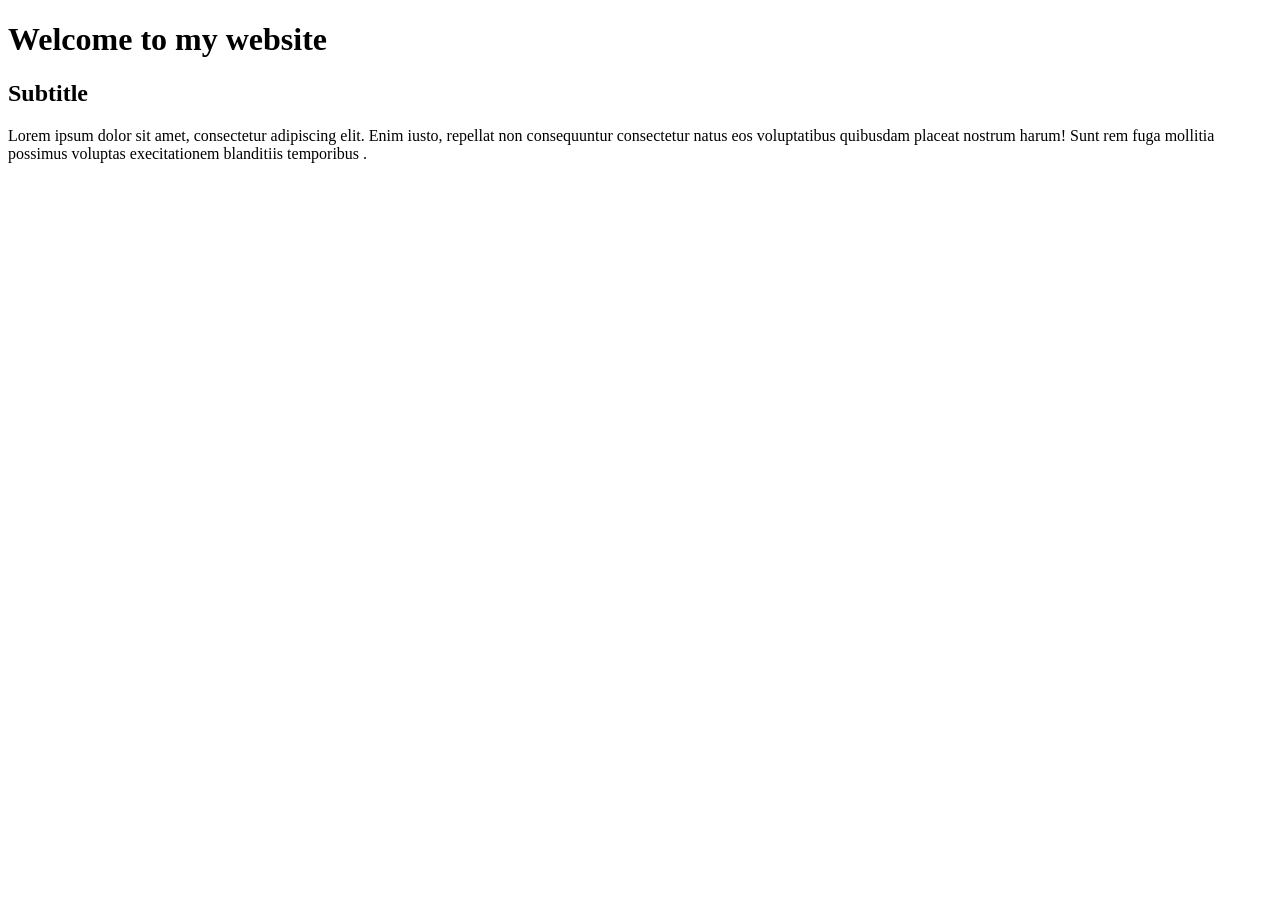
==== index.html @ f3932454 "init commit" ====
<!DOCTYPE html>
<html lang="en">
<head>
    <meta charset="UTF-8">
    <meta name="viewport" content="width=device-width, initial-scale=1.0">
    <title>welcome </title>
    <head>
 <body>
 <h1>Welcome to my website</h1>
 <h2> Subtitle </h2>
 <p> Lorem ipsum dolor sit amet, consectetur adipiscing elit. Enim iusto, repellat non consequuntur consectetur natus eos voluptatibus quibusdam placeat nostrum harum! Sunt rem fuga mollitia possimus voluptas execitationem blanditiis temporibus . </p>
 </body>
</html>
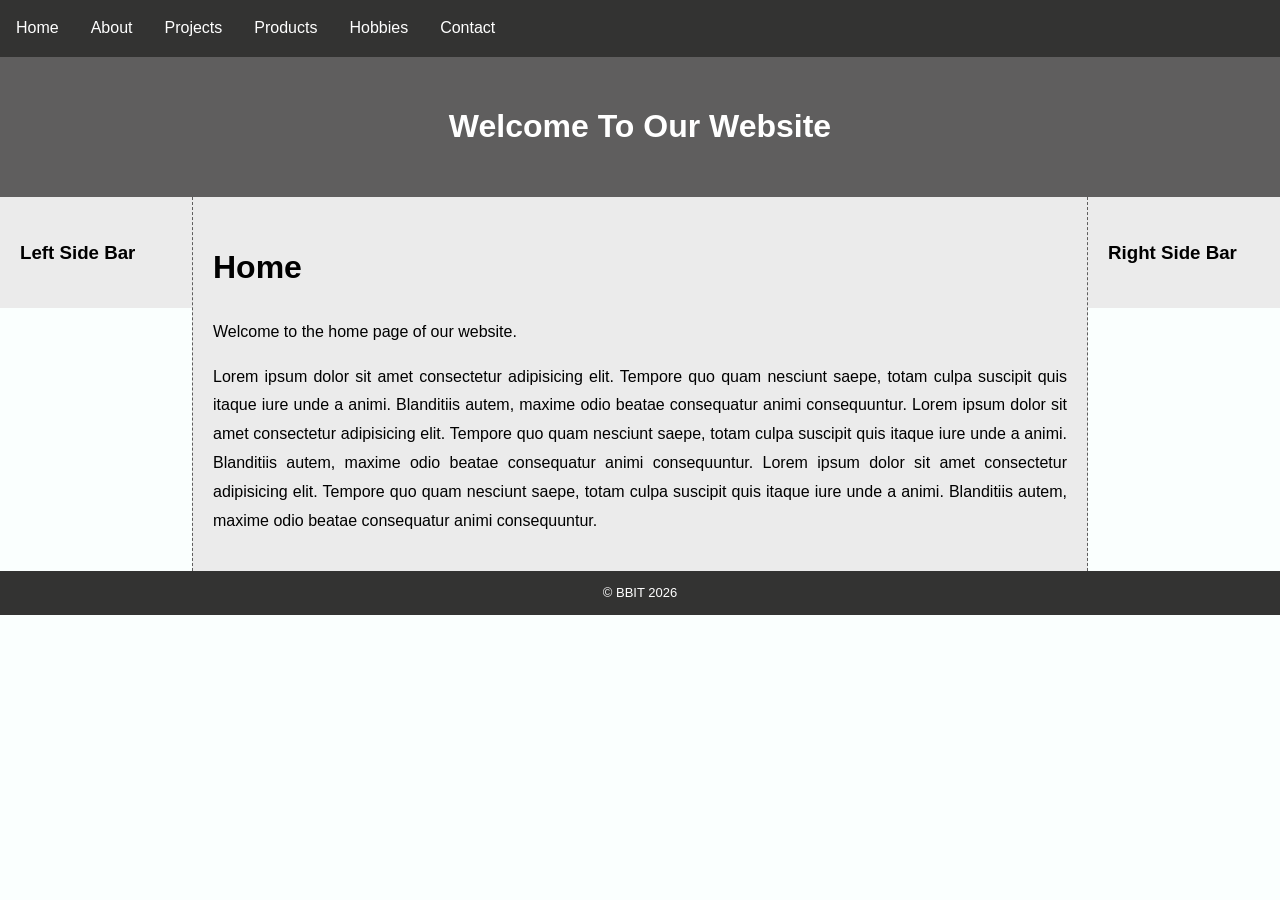
==== commit 88469d12: "one commit" ====
--- a/index.html
+++ b/index.html
@@ -3,11 +3,39 @@
 <head>
     <meta charset="UTF-8">
     <meta name="viewport" content="width=device-width, initial-scale=1.0">
-    <title>welcome </title>
-    <head>
- <body>
- <h1>Welcome to my website</h1>
- <h2> Subtitle </h2>
- <p> Lorem ipsum dolor sit amet, consectetur adipiscing elit. Enim iusto, repellat non consequuntur consectetur natus eos voluptatibus quibusdam placeat nostrum harum! Sunt rem fuga mollitia possimus voluptas execitationem blanditiis temporibus . </p>
- </body>
+    <title>Home</title>
+    <link rel="stylesheet" href="css/style.css"> 
+</head>
+<body>
+    <div class="toplink">    
+        <a href="./">Home</a>
+        <a href="about_us.html">About</a> 
+        <a href="project.html">Projects</a>
+        <a href="product.html">Products</a>
+        <a href="hobbies.html">Hobbies</a>
+        <a href="contact.html">Contact</a>
+    </div>
+
+    <div class="banner">
+        <h1>Welcome to Our Website</h1>
+    </div>
+
+    <div class="row">
+        <div class="left_side_bar">
+            <h3>Left Side Bar</h3>
+        </div>
+        <div class="content">
+    <h1>Home</h1>
+    <p>Welcome to the home page of our website.</p>
+    <p>Lorem ipsum dolor sit amet consectetur adipisicing elit. Tempore quo quam nesciunt saepe, totam culpa suscipit quis itaque iure unde a animi. Blanditiis autem, maxime odio beatae consequatur animi consequuntur. Lorem ipsum dolor sit amet consectetur adipisicing elit. Tempore quo quam nesciunt saepe, totam culpa suscipit quis itaque iure unde a animi. Blanditiis autem, maxime odio beatae consequatur animi consequuntur. Lorem ipsum dolor sit amet consectetur adipisicing elit. Tempore quo quam nesciunt saepe, totam culpa suscipit quis itaque iure unde a animi. Blanditiis autem, maxime odio beatae consequatur animi consequuntur.</p>
+        </div>
+        <div class="right_side_bar">
+            <h3>Right Side Bar</h3>
+        </div>
+    </div>
+
+    <div class="footer">
+        &#169; BBIT 2026
+    </div>
+</body>
 </html>
--- a/css/style.css
+++ b/css/style.css
@@ -0,0 +1,130 @@
+body{
+    background-color: rgb(250, 255, 254);
+    margin: 0;
+    font-family: Arial, Helvetica, sans-serif;
+    line-height: 1.8;
+    font-size: 16px;
+}
+*{
+    box-sizing: border-box;
+}
+.toplink{
+    background-color: rgb(51, 51, 50);
+    overflow: hidden;
+}
+.toplink a{
+    color: #ffffff;
+    float: left;
+    display: block;
+    text-decoration: none;
+    text-align: left;
+    padding: 14px 16px;
+}
+.toplink a:hover{
+    background-color: #ffffff;
+    color: rgb(51, 51, 50);
+    text-decoration: none;
+}
+.banner{
+    background-color: #5f5e5e;
+    color: #ffffff;
+    padding: 20px;
+    text-align: center;
+}
+.row:after{
+    display: flex;
+    content: "";
+    clear: both;
+}
+.left_side_bar{
+    float: left;
+    width: 15%;
+    background-color: #ebebeb;
+    padding: 20px;
+}
+.content{
+    float: left;
+    width: 70%;
+    background-color: #ebebeb;
+    padding: 20px;
+    text-align: left;
+    border-left:#5f5e5e 1px dashed;
+    border-right:#5f5e5e 1px dashed;
+}
+.right_side_bar{
+    float: left;
+    width: 15%;
+    background-color: #ebebeb;
+    padding: 20px;
+}
+.footer{
+    background-color: rgb(51, 51, 50);
+    color: #ffffff;
+    font-size: small;
+    text-align: center;
+    padding: 10px;
+}
+h1{
+    /* text-transform: none; */
+    text-transform: capitalize;
+}
+h2{
+    text-decoration: none;
+    color: #373737;
+    text-align: left;
+}
+p{
+    text-align: justify;
+}
+.underline{
+    text-decoration: underline;
+}
+
+.team_img{
+    overflow: hidden;
+    text-align: center;
+}
+.team_img img{
+    width: 180px;
+    height: 240px;
+    padding: 5px;
+    border-radius: 20%;
+    /* object-fit: cover; */
+}
+.team_member{
+    text-align: center;
+    font-size: small;
+    color: #880f0f;
+    font-style: italic;
+    font-weight: normal;
+    display: inline-block;
+    text-decoration: none;
+    text-transform: uppercase;
+}
+
+/* Table Design */
+table{
+    border-collapse: collapse;
+    width: 80%;
+    border: 1px #373737 solid;
+    border-spacing: 0;
+    margin: 0 auto;
+}
+table th{
+    border: 1px #373737 solid;
+    padding: 8px;
+    text-align: left;
+    background-color: #5f5e5e;
+    color: #ffffff;
+}
+table td{
+    border: 1px #373737 solid;
+    padding: 8px;
+    text-align: left;
+}
+tr:nth-child(even){
+    background-color: #dbdbdb;
+}
+tbody tr:hover{
+    background-color: #b3e7ff;
+}
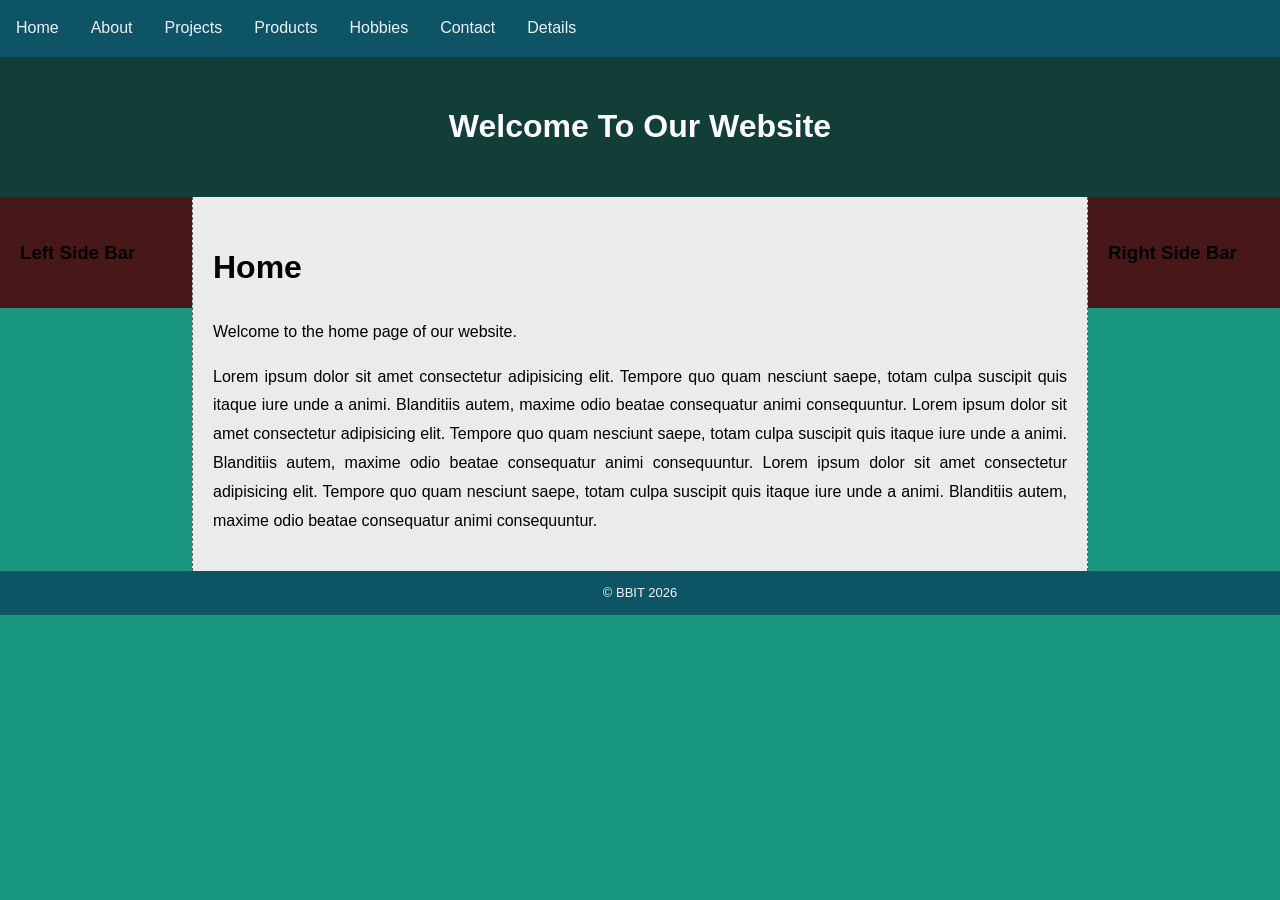
==== commit 3d6f43ef: "no changes made" ====
--- a/index.html
+++ b/index.html
@@ -14,6 +14,7 @@
         <a href="product.html">Products</a>
         <a href="hobbies.html">Hobbies</a>
         <a href="contact.html">Contact</a>
+        <a href="contact_form.html">Details</a>
     </div>
 
     <div class="banner">
--- a/css/style.css
+++ b/css/style.css
@@ -1,5 +1,5 @@
 body{
-    background-color: rgb(250, 255, 254);
+    background-color: rgb(25, 152, 127);
     margin: 0;
     font-family: Arial, Helvetica, sans-serif;
     line-height: 1.8;
@@ -9,11 +9,11 @@
     box-sizing: border-box;
 }
 .toplink{
-    background-color: rgb(51, 51, 50);
+    background-color: rgb(13, 84, 103);
     overflow: hidden;
 }
 .toplink a{
-    color: #ffffff;
+    color: #eff1f3;
     float: left;
     display: block;
     text-decoration: none;
@@ -22,11 +22,11 @@
 }
 .toplink a:hover{
     background-color: #ffffff;
-    color: rgb(51, 51, 50);
+    color: rgb(113, 113, 15);
     text-decoration: none;
 }
 .banner{
-    background-color: #5f5e5e;
+    background-color: #123e3a;
     color: #ffffff;
     padding: 20px;
     text-align: center;
@@ -39,7 +39,7 @@
 .left_side_bar{
     float: left;
     width: 15%;
-    background-color: #ebebeb;
+    background-color: #481818;
     padding: 20px;
 }
 .content{
@@ -54,12 +54,12 @@
 .right_side_bar{
     float: left;
     width: 15%;
-    background-color: #ebebeb;
+    background-color: #481818;
     padding: 20px;
 }
 .footer{
-    background-color: rgb(51, 51, 50);
-    color: #ffffff;
+    background-color: rgb(13, 84, 103);
+    color: #f4f4f5;
     font-size: small;
     text-align: center;
     padding: 10px;
